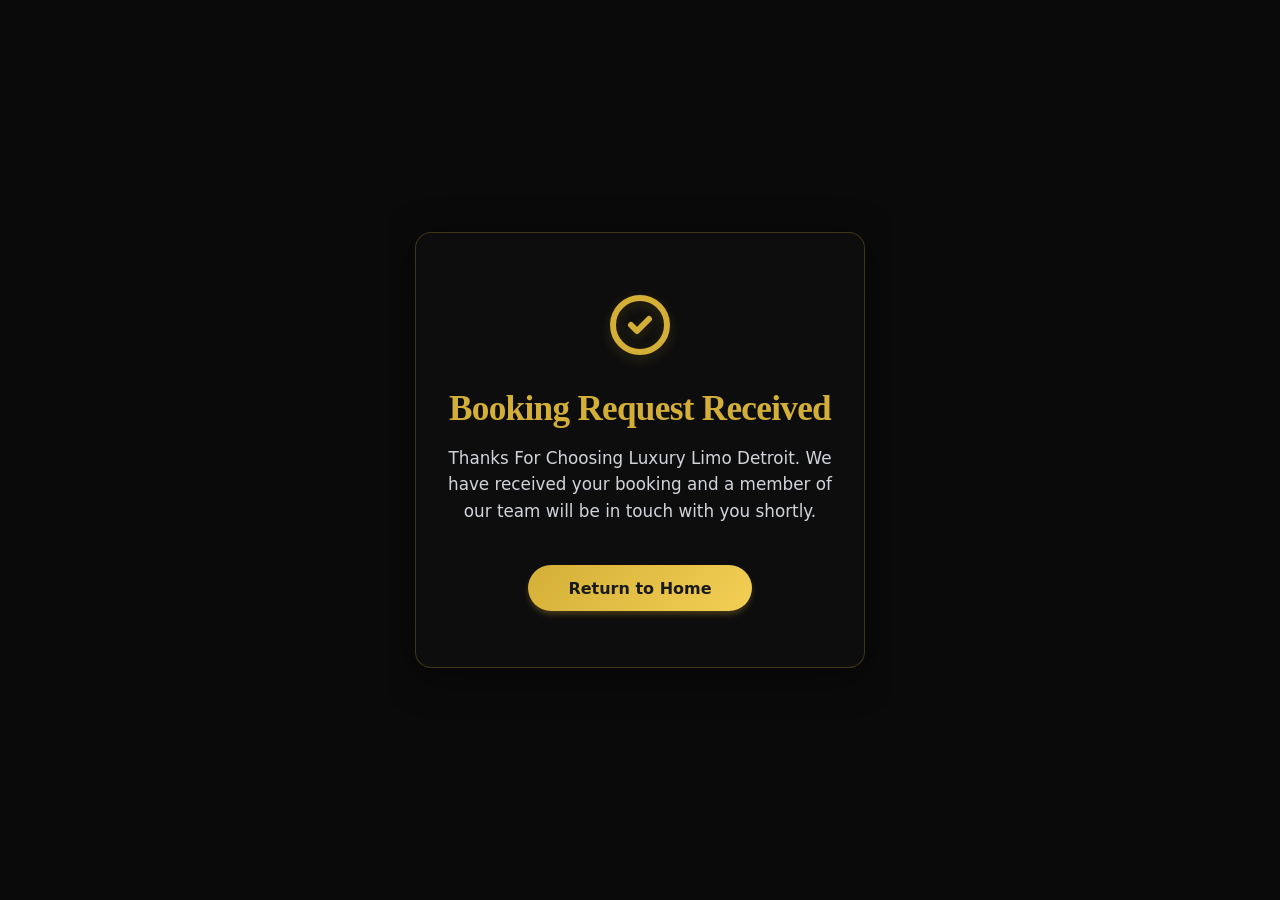
==== thanks.html @ bf444743 "samapt!!" ====
<!DOCTYPE html>
<html lang="en">

<head>
    <meta charset="UTF-8">
    <meta name="viewport" content="width=device-width,initial-scale=1">
    <meta name="robots" content="noindex, nofollow">
    <title>Booking Request Received - Luxury Limo Detroit</title>

    <meta http-equiv="Content-Security-Policy"
        content="default-src 'self'; script-src 'self' 'unsafe-inline' 'unsafe-eval' https://api.emailjs.com https://maps.googleapis.com; style-src 'self' 'unsafe-inline' https://fonts.googleapis.com; font-src 'self' https://fonts.gstatic.com; img-src 'self' data: https:; connect-src 'self' https://api.emailjs.com;">

    <style>
        :root {
            --primary-gold: #d4af37;
            --primary-gold-hover: #b5952f;
            --text-main: #ffffff;
        }

        * {
            box-sizing: border-box;
            margin: 0;
            padding: 0;
        }

        body,
        html {
            font-family: system-ui, -apple-system, BlinkMacSystemFont, "Segoe UI", Roboto, Helvetica, Arial, sans-serif;
            background-color: #0a0a0a;
            color: var(--text-main);
            display: flex;
            align-items: center;
            justify-content: center;
            min-height: 100vh;
            text-align: center;
            overflow-x: hidden;
            -webkit-font-smoothing: antialiased;
        }

        .success-container {
            background: rgba(15, 15, 15, 0.85);
            backdrop-filter: blur(12px);
            -webkit-backdrop-filter: blur(12px);
            padding: 3.5rem 2rem;
            border-radius: 16px;
            border: 1px solid rgba(212, 175, 55, 0.25);
            box-shadow: 0 8px 40px rgba(0, 0, 0, 0.45);
            max-width: 500px;
            width: 90%;
            animation: fadeIn 0.6s ease-out forwards;
        }

        @keyframes fadeIn {
            from {
                opacity: 0;
                transform: translateY(20px);
            }

            to {
                opacity: 1;
                transform: translateY(0);
            }
        }

        .icon {
            width: 72px;
            height: 72px;
            margin: 0 auto 1.5rem;
            color: var(--primary-gold);
            filter: drop-shadow(0 4px 6px rgba(212, 175, 55, 0.2));
        }

        h1 {
            color: var(--primary-gold);
            font-size: 2.2rem;
            margin-bottom: 1rem;
            font-family: Georgia, serif;
            font-weight: 700;
            letter-spacing: -0.02em;
        }

        p {
            color: #d1d5db;
            margin-bottom: 2.5rem;
            line-height: 1.6;
            font-size: 1.05rem;
        }

        .cta-button {
            background: linear-gradient(135deg, var(--primary-gold) 0%, #f3cf55 100%);
            color: #1a1a1a;
            padding: 0.85rem 2.5rem;
            font-weight: 700;
            text-decoration: none;
            border-radius: 50px;
            display: inline-block;
            transition: all 0.3s ease;
            font-size: 1rem;
            box-shadow: 0 4px 6px -1px rgba(212, 175, 55, 0.3);
        }

        .cta-button:hover {
            transform: translateY(-2px);
            box-shadow: 0 10px 15px -3px rgba(212, 175, 55, 0.4);
            filter: brightness(1.05);
        }
    </style>
</head>

<body>
    <div class="success-container">
        <svg class="icon" fill="none" stroke="currentColor" viewBox="0 0 24 24" xmlns="http://www.w3.org/2000/svg">
            <path stroke-linecap="round" stroke-linejoin="round" stroke-width="2"
                d="M9 12l2 2 4-4m6 2a9 9 0 11-18 0 9 9 0 0118 0z"></path>
        </svg>
        <h1>Booking Request Received</h1>
        <p>Thanks For Choosing Luxury Limo Detroit. We have received your booking and a member of our team will be in
            touch with you shortly.</p>
        <a href="./index.html" class="cta-button">Return to Home</a>
    </div>
</body>

</html>
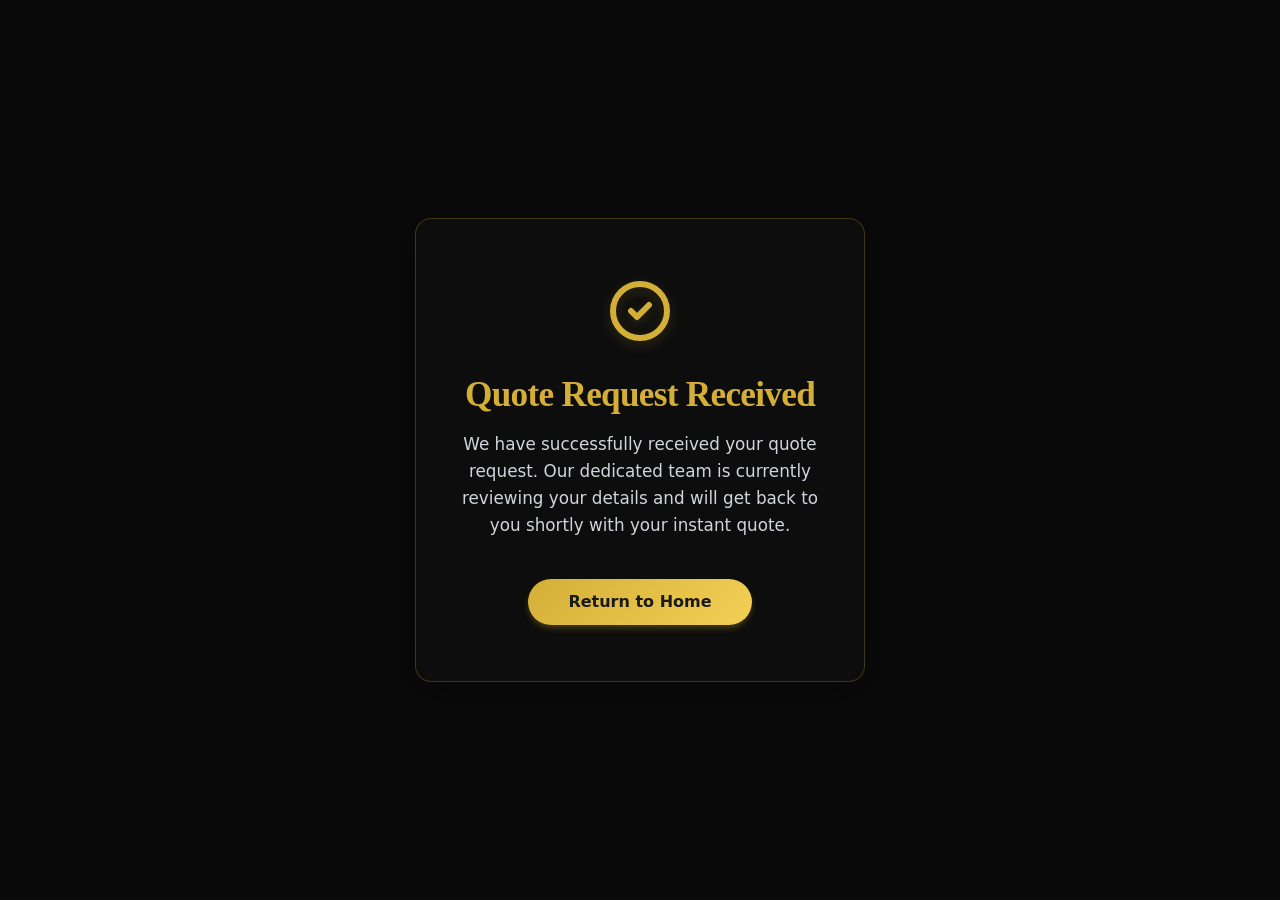
==== commit ad242754: "push..." ====
--- a/thanks.html
+++ b/thanks.html
@@ -1,123 +1,135 @@
-<!DOCTYPE html>
+<!doctype html>
 <html lang="en">
 
 <head>
-    <meta charset="UTF-8">
-    <meta name="viewport" content="width=device-width,initial-scale=1">
-    <meta name="robots" content="noindex, nofollow">
-    <title>Booking Request Received - Luxury Limo Detroit</title>
+  <meta charset="UTF-8" />
+  <meta name="viewport" content="width=device-width,initial-scale=1" />
+  <meta name="robots" content="noindex, nofollow" />
+  <title>Booking Request Received - Luxury Limo Detroit</title>
 
-    <meta http-equiv="Content-Security-Policy"
-        content="default-src 'self'; script-src 'self' 'unsafe-inline' 'unsafe-eval' https://api.emailjs.com https://maps.googleapis.com; style-src 'self' 'unsafe-inline' https://fonts.googleapis.com; font-src 'self' https://fonts.gstatic.com; img-src 'self' data: https:; connect-src 'self' https://api.emailjs.com;">
+  <meta http-equiv="Content-Security-Policy"
+    content="default-src 'self'; script-src 'self' 'unsafe-inline' 'unsafe-eval' https://api.emailjs.com https://maps.googleapis.com https://maps.gstatic.com; style-src 'self' 'unsafe-inline' https://fonts.googleapis.com https://fonts.gstatic.com; font-src 'self' https://fonts.gstatic.com https://fonts.googleapis.com; img-src 'self' data: https: blob:; connect-src 'self' https://api.emailjs.com https://maps.googleapis.com https://maps.gstatic.com https://maps.google.com https://fonts.gstatic.com https://fonts.googleapis.com https://places.googleapis.com; worker-src 'self' blob:; frame-src https://www.google.com 'self'; object-src 'none';" />
 
-    <style>
-        :root {
-            --primary-gold: #d4af37;
-            --primary-gold-hover: #b5952f;
-            --text-main: #ffffff;
-        }
+  <style>
+    :root {
+      --primary-gold: #d4af37;
+      --primary-gold-hover: #b5952f;
+      --text-main: #ffffff;
+    }
 
-        * {
-            box-sizing: border-box;
-            margin: 0;
-            padding: 0;
-        }
+    * {
+      box-sizing: border-box;
+      margin: 0;
+      padding: 0;
+    }
 
-        body,
-        html {
-            font-family: system-ui, -apple-system, BlinkMacSystemFont, "Segoe UI", Roboto, Helvetica, Arial, sans-serif;
-            background-color: #0a0a0a;
-            color: var(--text-main);
-            display: flex;
-            align-items: center;
-            justify-content: center;
-            min-height: 100vh;
-            text-align: center;
-            overflow-x: hidden;
-            -webkit-font-smoothing: antialiased;
-        }
+    body,
+    html {
+      font-family:
+        system-ui,
+        -apple-system,
+        BlinkMacSystemFont,
+        "Segoe UI",
+        Roboto,
+        Helvetica,
+        Arial,
+        sans-serif;
+      background-color: #0a0a0a;
+      color: var(--text-main);
+      display: flex;
+      align-items: center;
+      justify-content: center;
+      min-height: 100vh;
+      text-align: center;
+      overflow-x: hidden;
+      -webkit-font-smoothing: antialiased;
+    }
 
-        .success-container {
-            background: rgba(15, 15, 15, 0.85);
-            backdrop-filter: blur(12px);
-            -webkit-backdrop-filter: blur(12px);
-            padding: 3.5rem 2rem;
-            border-radius: 16px;
-            border: 1px solid rgba(212, 175, 55, 0.25);
-            box-shadow: 0 8px 40px rgba(0, 0, 0, 0.45);
-            max-width: 500px;
-            width: 90%;
-            animation: fadeIn 0.6s ease-out forwards;
-        }
+    .success-container {
+      background: rgba(15, 15, 15, 0.85);
+      backdrop-filter: blur(12px);
+      -webkit-backdrop-filter: blur(12px);
+      padding: 3.5rem 2rem;
+      border-radius: 16px;
+      border: 1px solid rgba(212, 175, 55, 0.25);
+      box-shadow: 0 8px 40px rgba(0, 0, 0, 0.45);
+      max-width: 500px;
+      width: 90%;
+      animation: fadeIn 0.6s ease-out forwards;
+    }
 
-        @keyframes fadeIn {
-            from {
-                opacity: 0;
-                transform: translateY(20px);
-            }
+    @keyframes fadeIn {
+      from {
+        opacity: 0;
+        transform: translateY(20px);
+      }
 
-            to {
-                opacity: 1;
-                transform: translateY(0);
-            }
-        }
+      to {
+        opacity: 1;
+        transform: translateY(0);
+      }
+    }
 
-        .icon {
-            width: 72px;
-            height: 72px;
-            margin: 0 auto 1.5rem;
-            color: var(--primary-gold);
-            filter: drop-shadow(0 4px 6px rgba(212, 175, 55, 0.2));
-        }
+    .icon {
+      width: 72px;
+      height: 72px;
+      margin: 0 auto 1.5rem;
+      color: var(--primary-gold);
+      filter: drop-shadow(0 4px 6px rgba(212, 175, 55, 0.2));
+    }
 
-        h1 {
-            color: var(--primary-gold);
-            font-size: 2.2rem;
-            margin-bottom: 1rem;
-            font-family: Georgia, serif;
-            font-weight: 700;
-            letter-spacing: -0.02em;
-        }
+    h1 {
+      color: var(--primary-gold);
+      font-size: 2.2rem;
+      margin-bottom: 1rem;
+      font-family: Georgia, serif;
+      font-weight: 700;
+      letter-spacing: -0.02em;
+    }
 
-        p {
-            color: #d1d5db;
-            margin-bottom: 2.5rem;
-            line-height: 1.6;
-            font-size: 1.05rem;
-        }
+    p {
+      color: #d1d5db;
+      margin-bottom: 2.5rem;
+      line-height: 1.6;
+      font-size: 1.05rem;
+    }
 
-        .cta-button {
-            background: linear-gradient(135deg, var(--primary-gold) 0%, #f3cf55 100%);
-            color: #1a1a1a;
-            padding: 0.85rem 2.5rem;
-            font-weight: 700;
-            text-decoration: none;
-            border-radius: 50px;
-            display: inline-block;
-            transition: all 0.3s ease;
-            font-size: 1rem;
-            box-shadow: 0 4px 6px -1px rgba(212, 175, 55, 0.3);
-        }
+    .cta-button {
+      background: linear-gradient(135deg,
+          var(--primary-gold) 0%,
+          #f3cf55 100%);
+      color: #1a1a1a;
+      padding: 0.85rem 2.5rem;
+      font-weight: 700;
+      text-decoration: none;
+      border-radius: 50px;
+      display: inline-block;
+      transition: all 0.3s ease;
+      font-size: 1rem;
+      box-shadow: 0 4px 6px -1px rgba(212, 175, 55, 0.3);
+    }
 
-        .cta-button:hover {
-            transform: translateY(-2px);
-            box-shadow: 0 10px 15px -3px rgba(212, 175, 55, 0.4);
-            filter: brightness(1.05);
-        }
-    </style>
+    .cta-button:hover {
+      transform: translateY(-2px);
+      box-shadow: 0 10px 15px -3px rgba(212, 175, 55, 0.4);
+      filter: brightness(1.05);
+    }
+  </style>
 </head>
 
 <body>
-    <div class="success-container">
-        <svg class="icon" fill="none" stroke="currentColor" viewBox="0 0 24 24" xmlns="http://www.w3.org/2000/svg">
-            <path stroke-linecap="round" stroke-linejoin="round" stroke-width="2"
-                d="M9 12l2 2 4-4m6 2a9 9 0 11-18 0 9 9 0 0118 0z"></path>
-        </svg>
-        <h1>Booking Request Received</h1>
-        <p>Thanks For Choosing Luxury Limo Detroit. We have received your booking and a member of our team will be in
-            touch with you shortly.</p>
-        <a href="./index.html" class="cta-button">Return to Home</a>
-    </div>
+  <div class="success-container">
+    <svg class="icon" fill="none" stroke="currentColor" viewBox="0 0 24 24" xmlns="http://www.w3.org/2000/svg">
+      <path stroke-linecap="round" stroke-linejoin="round" stroke-width="2"
+        d="M9 12l2 2 4-4m6 2a9 9 0 11-18 0 9 9 0 0118 0z"></path>
+    </svg>
+    <h1>Quote Request Received</h1>
+    <p>
+      We have successfully received your quote request. Our dedicated team is currently reviewing your details and will
+      get back to you shortly with your instant quote.
+    </p>
+    <a href="./index.html" class="cta-button">Return to Home</a>
+  </div>
 </body>
 
 </html>
